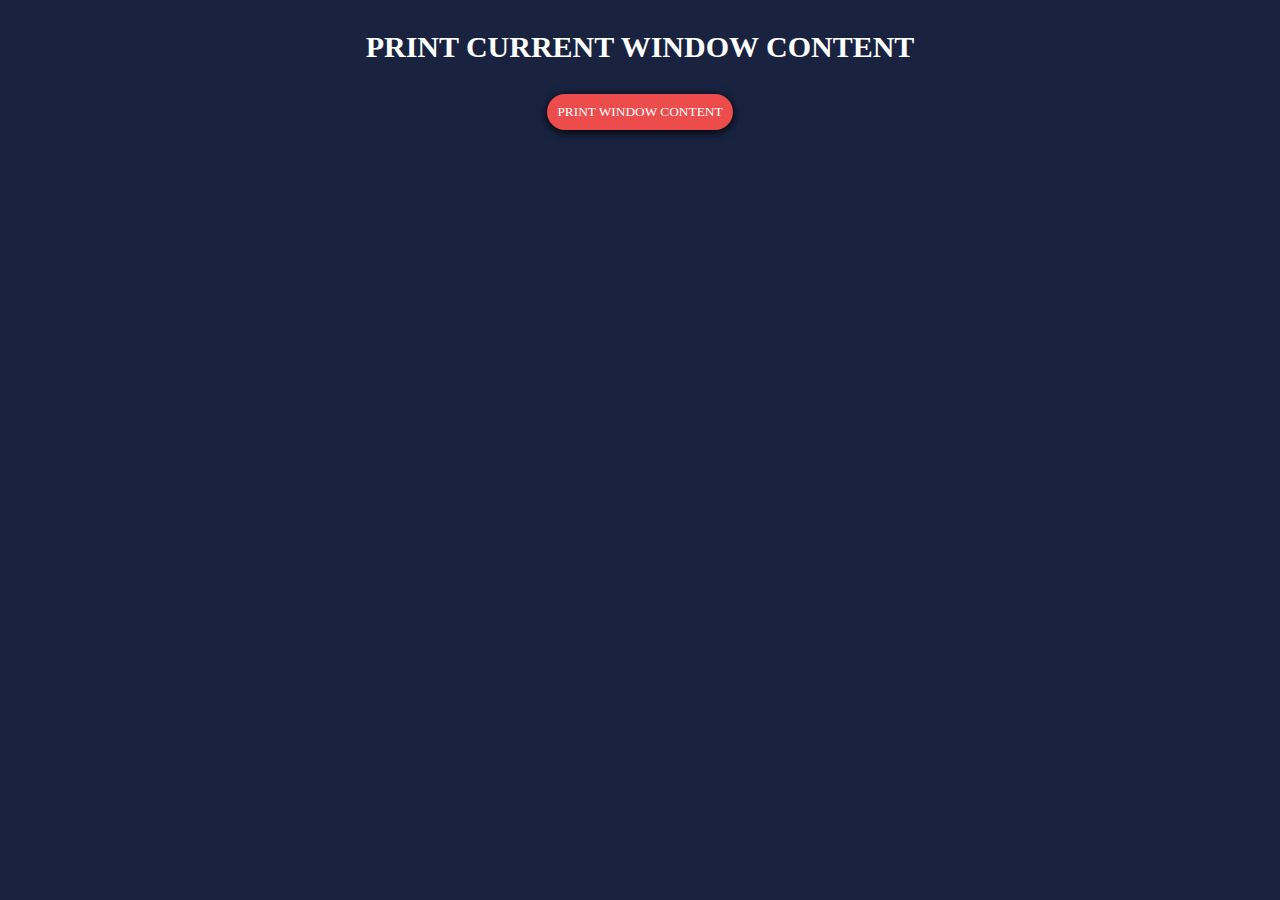
==== Excercise_2/index.html @ 946dfb3f "Excercise 2" ====
<!DOCTYPE html>
<html>
<head>
	<title>Excercise 2</title>
	<link rel="stylesheet" type="text/css" href="style.css">
</head>
<body>
	<h3>Print Current Window Content</h3>
	<button id="btn">Print Window Content</button>

	<script type="text/javascript" src="script.js"></script>
</body>
</html>
---- Excercise_2/style.css ----
body{

	font-family: "Open Sans";
	background-color: #192340;
	color: white;
	text-align:center;
}
h3{

	font-family: "Open Sans";
	text-transform: uppercase;
	text-align: center;
	font-size: 30px;

}

#btn{
	background : #ec4c4c;
	font-family: "Open Sans";
	text-transform: uppercase;
	color: white;
	padding: 10px;
	outline: none;
	border-radius: 20px;
	border : none;
	box-shadow: 0px 2px 10px #000;	

}
#btn:hover{

	transform: translateY(-2px);
}

#btn:active{
	transform: translateY(4px);
}
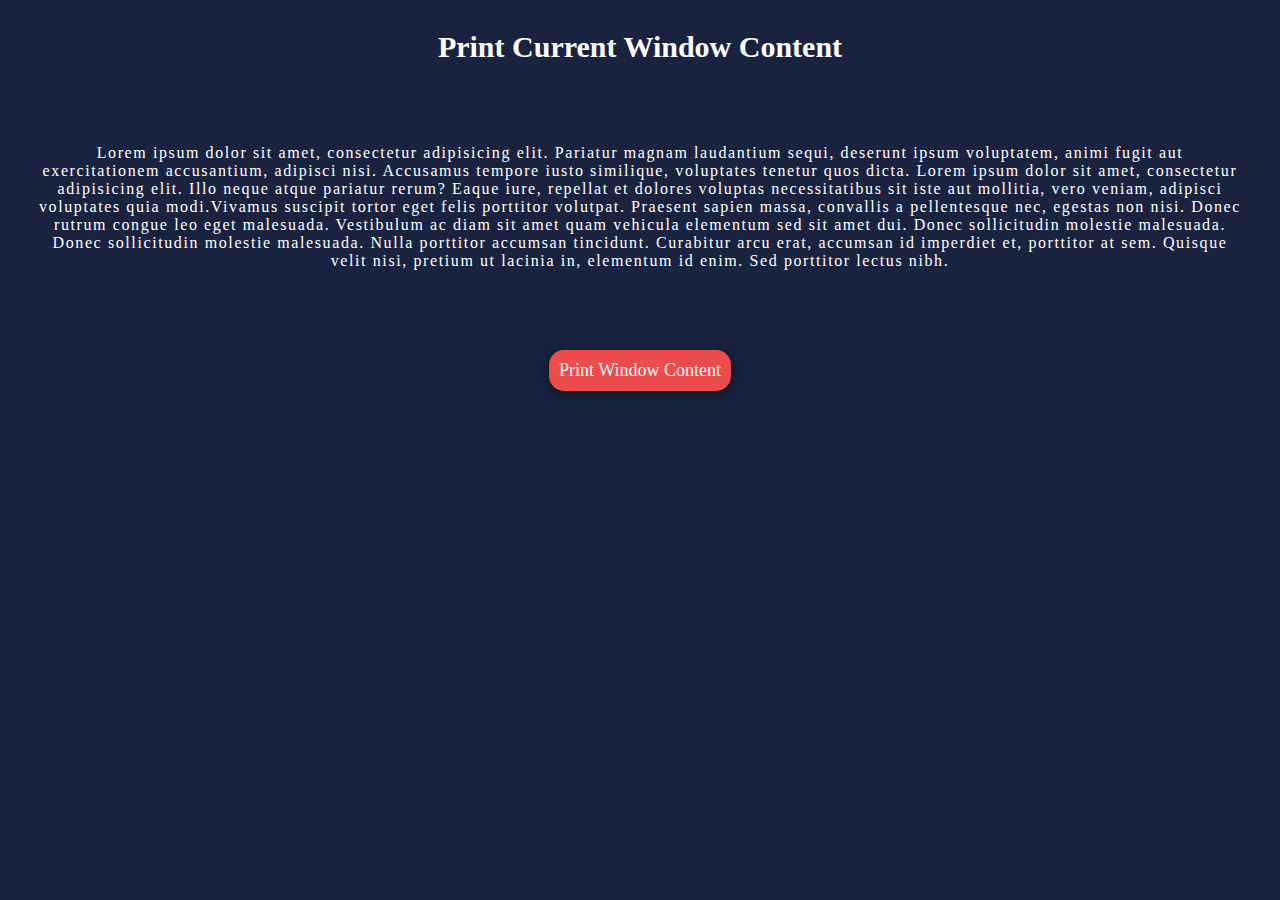
==== commit 32cd8226: "Changes in style of Excercise 2" ====
--- a/Excercise_2/index.html
+++ b/Excercise_2/index.html
@@ -6,6 +6,9 @@
 </head>
 <body>
 	<h3>Print Current Window Content</h3>
+
+	<p>Lorem ipsum dolor sit amet, consectetur adipisicing elit. Pariatur magnam laudantium sequi, deserunt ipsum voluptatem, animi fugit aut exercitationem accusantium, adipisci nisi. Accusamus tempore iusto similique, voluptates tenetur quos dicta.
+	Lorem ipsum dolor sit amet, consectetur adipisicing elit. Illo neque atque pariatur rerum? Eaque iure, repellat et dolores voluptas necessitatibus sit iste aut mollitia, vero veniam, adipisci voluptates quia modi.Vivamus suscipit tortor eget felis porttitor volutpat. Praesent sapien massa, convallis a pellentesque nec, egestas non nisi. Donec rutrum congue leo eget malesuada. Vestibulum ac diam sit amet quam vehicula elementum sed sit amet dui. Donec sollicitudin molestie malesuada. Donec sollicitudin molestie malesuada. Nulla porttitor accumsan tincidunt. Curabitur arcu erat, accumsan id imperdiet et, porttitor at sem. Quisque velit nisi, pretium ut lacinia in, elementum id enim. Sed porttitor lectus nibh.</p>
 	<button id="btn">Print Window Content</button>
 
 	<script type="text/javascript" src="script.js"></script>
--- a/Excercise_2/style.css
+++ b/Excercise_2/style.css
@@ -8,22 +8,29 @@
 h3{
 
 	font-family: "Open Sans";
-	text-transform: uppercase;
 	text-align: center;
 	font-size: 30px;
+	margin-bottom: 80px;
+}
 
+p{
+	margin : 30px;
+	text-align: center;
+	font-family: "Open Sans";
+	letter-spacing: .1em;
 }
 
 #btn{
+	margin-top: 50px;
 	background : #ec4c4c;
 	font-family: "Open Sans";
-	text-transform: uppercase;
+	font-size: 18px;
 	color: white;
 	padding: 10px;
 	outline: none;
-	border-radius: 20px;
+	border-radius: 15px;
 	border : none;
-	box-shadow: 0px 2px 10px #000;	
+	box-shadow: 0px 2px 10px #111;	
 
 }
 #btn:hover{
